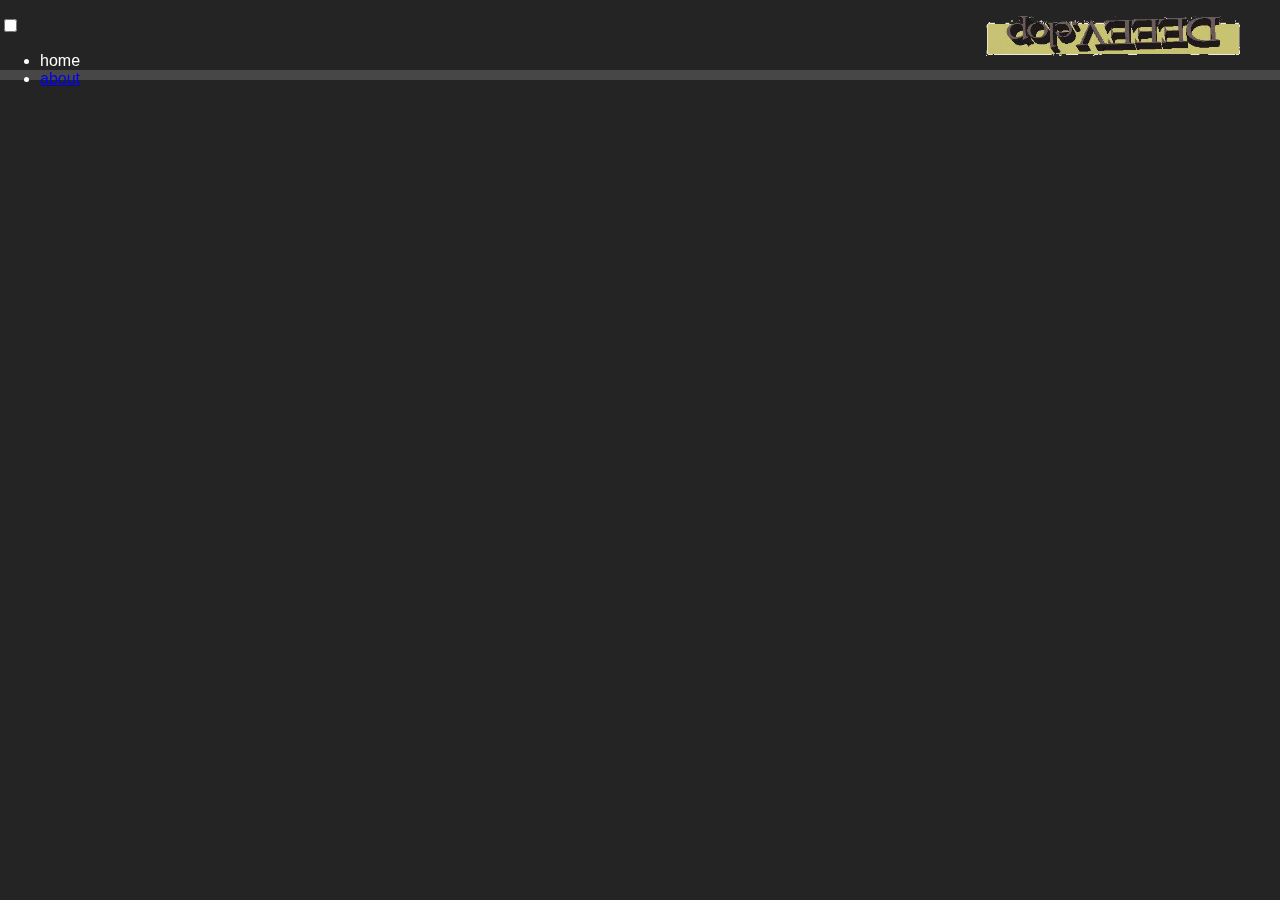
==== buy.html @ 8c0a60e8 "Add video background" ====
<!DOCTYPE html>
<html lang="en">

<head>
    <meta charset="UT-8" />
    <title>DEEEV</title>
    <link rel="stylesheet" href="style.css" type="text/css" />
</head>

<body>
    <!-- Start of page header -->
    <header class="header">
        <figure>
            <img class="logo" src="./img/logo-1.png" alt="Deeevelop logo">
        </figure>
        <input class="menu-btn" type="checkbox" id="menu-btn" />
        <ul class="menu">
            <li class="button"><a class="active"> home </a>
            </li>
            <li class="button"><a href="./.html">about</a>
            </li>
        </ul>
    </header>
    <!-- End of page header -->

    <section>


    </section>
</body>

</html>
---- style.css ----
html {
    margin: 0;
    padding: 0;
}

body {
    position: absolute;
    margin: 0;
    padding: 0;
    background-color: #242424;
    width: 100%;
    font-family: "Inter", sans-serif;
}

.header {
    background-color: #242424;
    margin: 0;
    position: fixed;
    width: 100%;
    height: 70px;
    color: #fff;
    border-bottom: 10px solid #474747;
    z-index: 5;
}

.logo {
    float: right;
    padding: 0px 0;
    margin-left: 30px;
    height: 40px;
}

#timelapse {
    position: fixed;
    right: 0;
    bottom: 0;
    top: 0;
    left: 0;
    min-width: 100%;
    min-height: 100%;
    z-index: 1;
}

#still {
    padding: 40px;
    width: 100%;
    margin-top: -250px;
    height: 700px;
    position: fixed;
    background-color: transparent;
    font-family: "Inter", sans-serif;
    background-image: url(img/teelight2.png), url(img/teedark2.png);
    background-position: left top, left top;
    background-repeat: no-repeat, no-repeat;
    background-size: 700px 500px, 670px 550px;
    z-index: 2;
}

.scrolls {
    z-index: 3;
    position: relative;
    margin-bottom: 190px;
}

.scrolls img {
    margin-top: -220px;
    margin-left: 170px;
    float: left;
    position: relative;
}

h2 {
    position: relative;
    font-size: 60px;
    font-family: Georgia, serif, sans-serif;
    margin-top: 420px;
    font-weight: 4000;
}

h3 {
    position: relative;
    font-family: "Cochin", Georgia, serif, sans-serif;
    font-size: 30px;
    background-color: #c997ceed;
    /* margin-right: 800px;
    margin-left: 500px; */
    height: 50px;
    width: 100px;
    left: 500px;
    bottom: 40px;
    color: "black";
    text-align: center;
    z-index: 3;
}

h3:hover {
    background-color: rgba(0, 255, 255, 0.65);
    cursor: pointer;
    color: #000;
}

a:link a:visited a:hover a:active {
    color: "black";
}

.text {
    margin-left: -70;
}
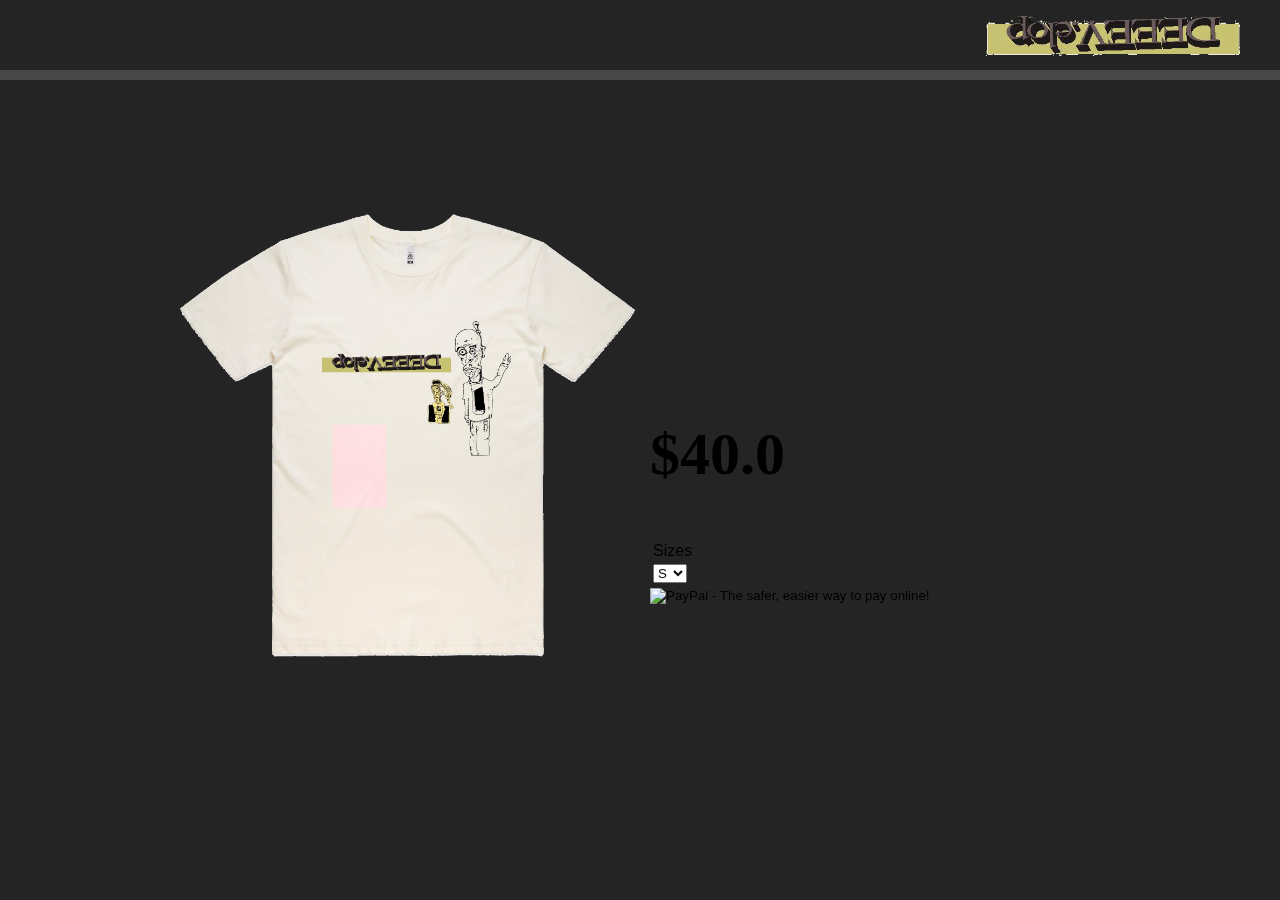
==== commit ae3f260c: "Add PayPal to buy page" ====
--- a/buy.html
+++ b/buy.html
@@ -25,6 +25,36 @@
 
     <section>
 
+        <!-- The video -->
+        <video autoplay muted loop id="timelapse">
+            <source src="timelaspe.mp4" type="video/mp4">
+        </video>
+
+        <div class="scrolls">
+            <img src="img/tee1.png" alt="first t-shirt option" class="tee" width="480" height="470" />
+            <div class="text">
+                <h2>$40.0</h2>
+                <form action="https://www.paypal.com/cgi-bin/webscr" method="post" target="_top">
+                    <input type="hidden" name="cmd" value="_s-xclick">
+                    <input type="hidden" name="hosted_button_id" value="654EADQP4PHX6">
+                    <table>
+                        <tr>
+                            <td><input type="hidden" name="on0" value="Sizes">Sizes</td>
+                        </tr>
+                        <tr>
+                            <td><select name="os0">
+                        <option value="S">S </option>
+                        <option value="M">M </option>
+                        <option value="L">L </option>
+                    </select> </td>
+                        </tr>
+                    </table>
+                    <input type="image" src="https://www.paypalobjects.com/en_US/i/btn/btn_buynowCC_LG.gif" border="0" name="submit" alt="PayPal - The safer, easier way to pay online!">
+                    <img alt="" border="0" src="https://www.paypalobjects.com/en_US/i/scr/pixel.gif" width="1" height="1">
+                </form>
+            </div>
+        </div>
+
 
     </section>
 </body>
--- a/style.css
+++ b/style.css
@@ -78,18 +78,10 @@
 }
 
 h3 {
-    position: relative;
     font-family: "Cochin", Georgia, serif, sans-serif;
     font-size: 30px;
     background-color: #c997ceed;
-    /* margin-right: 800px;
-    margin-left: 500px; */
-    height: 50px;
-    width: 100px;
-    left: 500px;
-    bottom: 40px;
     color: "black";
-    text-align: center;
     z-index: 3;
 }
 
@@ -103,6 +95,98 @@
     color: "black";
 }
 
-.text {
-    margin-left: -70;
-}+
+/* #region hamburger menu */
+
+.header .menu {
+    background-color: #474747;
+    width: 150px;
+    clear: both;
+    height: 0;
+    transition: height 0.2s ease-out;
+    z-index: 0;
+}
+
+.header ul {
+    margin-top: 80px;
+    padding: 0;
+    list-style: none;
+    overflow: hidden;
+    width: auto;
+    cursor: pointer;
+}
+
+.header ul a {
+    display: block;
+    padding: 15px;
+    text-decoration: none;
+    color: aqua;
+    font-weight: 400;
+}
+
+.header .menu-icon {
+    padding: 20px 30px;
+    position: relative;
+    float: left;
+    cursor: pointer;
+    z-index: 5;
+}
+
+.header .menu-icon .nav-icon {
+    background: #875fa4;
+    display: block;
+    height: 3px;
+    width: 20px;
+    position: relative;
+    transition: background 0.2s ease-out;
+}
+
+.header .menu-icon .nav-icon:before {
+    background: #875fa4;
+    content: "";
+    display: block;
+    height: 100%;
+    position: absolute;
+    width: 100%;
+    transition: all 0.2s ease-out;
+    top: 7px;
+}
+
+.header .menu-icon .nav-icon:after {
+    background: #875fa4;
+    content: "";
+    display: block;
+    height: 100%;
+    position: absolute;
+    width: 100%;
+    top: -7px;
+    transition: all 0.2s ease-out;
+}
+
+
+/* menu-btn ads the animation of the icon when clicked */
+
+.header .menu-btn {
+    display: none;
+}
+
+.header .menu-btn:checked~.menu {
+    height: 100px;
+}
+
+.header .menu-btn:checked~.menu-icon .nav-icon {
+    background: transparent;
+}
+
+.header .menu-btn:checked~.menu-icon .nav-icon::before {
+    transform: rotate(-45deg);
+    top: 0;
+}
+
+.header .menu-btn:checked~.menu-icon .nav-icon:after {
+    transform: rotate(45deg);
+    top: 0;
+}
+
+
+/* #endregion */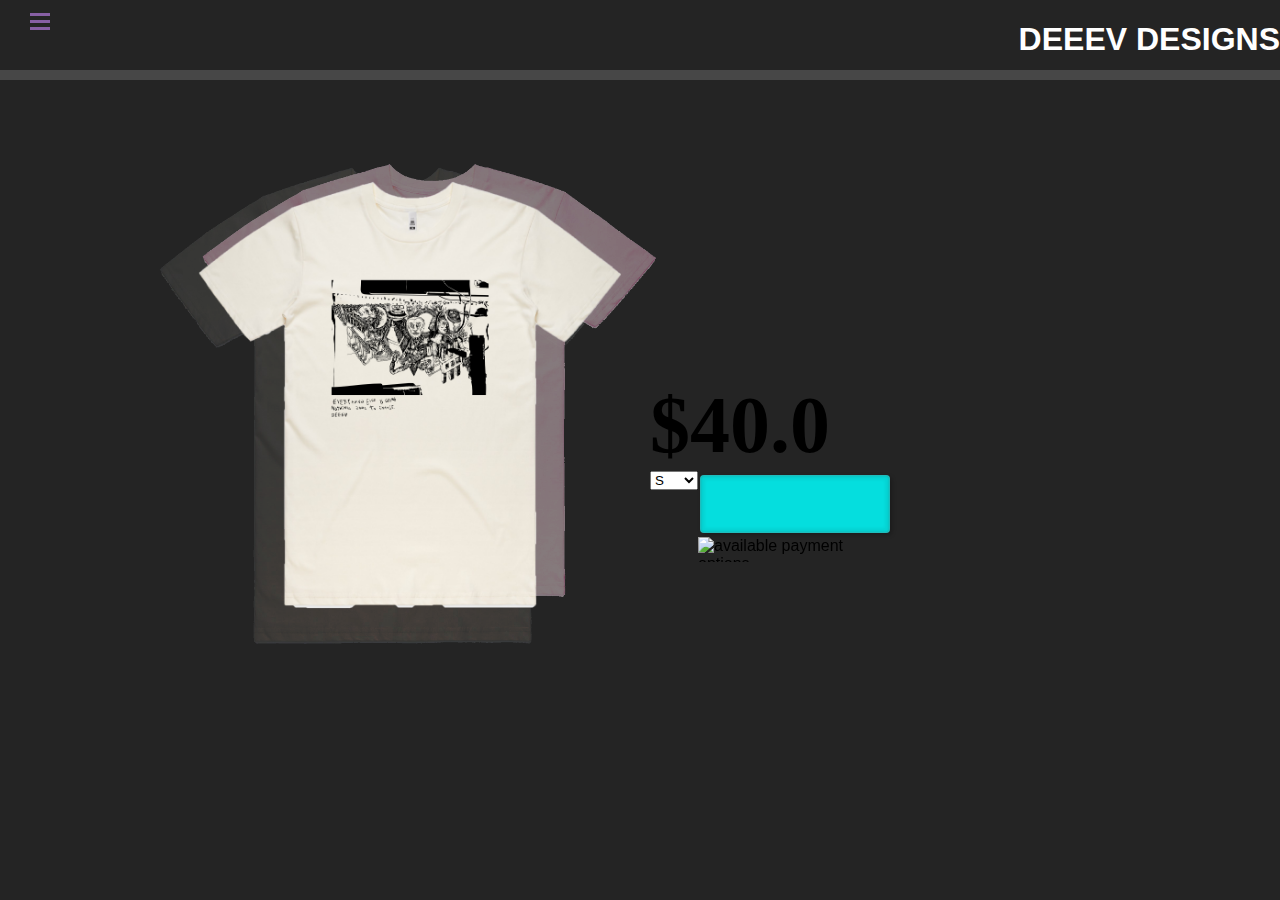
==== commit ad5e430b: "Edit buy button" ====
--- a/buy.html
+++ b/buy.html
@@ -4,20 +4,25 @@
 <head>
     <meta charset="UT-8" />
     <title>DEEEV</title>
-    <link rel="stylesheet" href="style.css" type="text/css" />
+    <link rel="stylesheet" href="style2.css" type="text/css" />
 </head>
 
 <body>
     <!-- Start of page header -->
     <header class="header">
-        <figure>
+        <!-- <figure>
             <img class="logo" src="./img/logo-1.png" alt="Deeevelop logo">
-        </figure>
+        </figure> -->
+        <!-- below screws up menu layout but unsure why -->
+        <h1 class="logo">DEEEV DESIGNS</h1>
         <input class="menu-btn" type="checkbox" id="menu-btn" />
+        <label class="menu-icon" for="menu-btn">
+          <span class="nav-icon"></span>
+        </label>
         <ul class="menu">
-            <li class="button"><a class="active"> home </a>
+            <li><a href="./index.html"> home </a>
             </li>
-            <li class="button"><a href="./.html">about</a>
+            <li><a href="./.html">about</a>
             </li>
         </ul>
     </header>
@@ -25,35 +30,42 @@
 
     <section>
 
+        <div id="still">
+        </div>
         <!-- The video -->
         <video autoplay muted loop id="timelapse">
             <source src="timelaspe.mp4" type="video/mp4">
         </video>
 
         <div class="scrolls">
-            <img src="img/tee1.png" alt="first t-shirt option" class="tee" width="480" height="470" />
+            <img src="img/tee4.png" alt="first t-shirt option" class="tee" width="480" height="470" />
             <div class="text">
                 <h2>$40.0</h2>
-                <form action="https://www.paypal.com/cgi-bin/webscr" method="post" target="_top">
+                <form action="https://www.paypal.com/cgi-bin/webscr" method="post" target="_top" id="sizes">
                     <input type="hidden" name="cmd" value="_s-xclick">
                     <input type="hidden" name="hosted_button_id" value="654EADQP4PHX6">
-                    <table>
-                        <tr>
-                            <td><input type="hidden" name="on0" value="Sizes">Sizes</td>
-                        </tr>
-                        <tr>
-                            <td><select name="os0">
+                    <tr>
+                        <td><input type="hidden" name="on0" value="Sizes"></td>
+                    </tr>
+
+                    <tr style="width:200px;">
+                        <td><select name="os0">
                         <option value="S">S </option>
                         <option value="M">M </option>
                         <option value="L">L </option>
+                        <option value="L">XL </option>
+                        <option value="L">XXL </option>
                     </select> </td>
-                        </tr>
+                    </tr>
                     </table>
-                    <input type="image" src="https://www.paypalobjects.com/en_US/i/btn/btn_buynowCC_LG.gif" border="0" name="submit" alt="PayPal - The safer, easier way to pay online!">
-                    <img alt="" border="0" src="https://www.paypalobjects.com/en_US/i/scr/pixel.gif" width="1" height="1">
                 </form>
+                <div id="buyBtn">
+                    <input type="submit" name="submit" value="" alt="PayPal - The safer, easier way to pay online!">
+                    <img src="https://www.paypalobjects.com/webstatic/en_US/i/buttons/cc-badges-ppmcvdam.png" alt="available payment options" id="paymentOptions" width="190" height="25" />
+                </div>
             </div>
         </div>
+
 
 
     </section>
--- a/style2.css
+++ b/style2.css
@@ -0,0 +1,269 @@
+@font-face {
+    font-family: "zai";
+    src: url(./fonts/zai_PencilTypewriter.ttf);
+}
+
+@font-face {
+    font-family: "vogue";
+    src: url(./fonts/Vogue.ttf);
+}
+
+html {
+    margin: 0;
+    padding: 0;
+}
+
+body {
+    position: absolute;
+    margin: 0;
+    padding: 0;
+    background-color: #242424;
+    width: 100%;
+    font-family: "Inter", sans-serif;
+}
+
+.header {
+    background-color: #242424;
+    margin: 0;
+    position: fixed;
+    width: 100%;
+    height: 70px;
+    color: #fff;
+    border-bottom: 10px solid #474747;
+    z-index: 5;
+}
+
+.logo {
+    float: right;
+    padding: 0px 0;
+    margin-left: 30px;
+    height: 40px;
+}
+
+
+/* #region hamburger menu */
+
+.header .menu {
+    background-color: #474747;
+    width: 150px;
+    clear: both;
+    height: 0;
+    transition: height 0.2s ease-out;
+    z-index: 0;
+}
+
+.header ul {
+    margin-top: 80px;
+    padding: 0;
+    list-style: none;
+    overflow: hidden;
+    font-family: Georgia, 'Times New Roman', Times, serif;
+    width: auto;
+    cursor: pointer;
+}
+
+.header ul a {
+    display: block;
+    padding: 15px;
+    text-decoration: none;
+    color: aqua;
+    font-weight: 400;
+}
+
+.header .menu-icon {
+    padding: 20px 30px;
+    position: relative;
+    float: left;
+    cursor: pointer;
+    z-index: 5;
+}
+
+.header .menu-icon .nav-icon {
+    background: #875fa4;
+    display: block;
+    height: 3px;
+    width: 20px;
+    position: relative;
+    transition: background 0.2s ease-out;
+}
+
+.header .menu-icon .nav-icon:before {
+    background: #875fa4;
+    content: "";
+    display: block;
+    height: 100%;
+    position: absolute;
+    width: 100%;
+    transition: all 0.2s ease-out;
+    top: 7px;
+}
+
+.header .menu-icon .nav-icon:after {
+    background: #875fa4;
+    content: "";
+    display: block;
+    height: 100%;
+    position: absolute;
+    width: 100%;
+    top: -7px;
+    transition: all 0.2s ease-out;
+}
+
+
+/* menu-btn ads the animation of the icon when clicked */
+
+.header .menu-btn {
+    display: none;
+}
+
+.header .menu-btn:checked~.menu {
+    height: 100px;
+}
+
+.header .menu-btn:checked~.menu-icon .nav-icon {
+    background: transparent;
+}
+
+.header .menu-btn:checked~.menu-icon .nav-icon::before {
+    transform: rotate(-45deg);
+    top: 0;
+}
+
+.header .menu-btn:checked~.menu-icon .nav-icon:after {
+    transform: rotate(45deg);
+    top: 0;
+}
+
+
+/* #endregion */
+
+#timelapse {
+    position: fixed;
+    right: 0;
+    bottom: 0;
+    top: 0;
+    left: 0;
+    min-width: 100%;
+    min-height: 100%;
+    z-index: 1;
+}
+
+#still {
+    padding: 40px;
+    width: 100%;
+    margin-top: -250px;
+    height: 700px;
+    position: fixed;
+    background-color: transparent;
+    background-image: url(img/teelight2.png), url(img/teedark2.png);
+    background-position: left top, left top;
+    background-repeat: no-repeat, no-repeat;
+    background-size: 700px 500px, 670px 550px;
+    z-index: 2;
+}
+
+.scrolls {
+    z-index: 3;
+    position: relative;
+    margin-bottom: 190px;
+}
+
+.tee {
+    margin-top: -220px;
+    margin-left: 170px;
+    float: left;
+    position: relative;
+}
+
+h2 {
+    position: relative;
+    font-size: 80px;
+    font-family: Georgia, serif, sans-serif;
+    margin-top: 380px;
+    font-weight: 4000;
+    margin-bottom: 0px;
+    margin-left: 200px;
+}
+
+.buy {
+    font-family: "zai", Georgia, serif, sans-serif;
+    font-size: 35px;
+    background-color: #c997ceed;
+    color: black;
+    z-index: 3;
+    margin-top: 0;
+    padding: 3px;
+}
+
+p {
+    font-size: 30px;
+    background-color: aqua;
+    font-family: "vogue", Georgia, 'Times New Roman', Times, serif;
+}
+
+h3 a:hover {
+    background-color: rgba(0, 255, 255, 0.65);
+    cursor: pointer;
+    color: #000;
+}
+
+input[type=submit] {
+    color: black;
+    box-shadow: inset 0 0 2px 0 rgba(255, 255, 255, .4), inset 0 0 3px 0 rgba(0, 0, 0, .4), inset 0 0 3px 5px rgba(0, 0, 0, .05), 2px 2px 4px 0 rgba(0, 0, 0, .25);
+    cursor: pointer;
+    height: 58px;
+    margin: 4px 2px;
+    border: none;
+    width: 190px;
+    font-family: "vogue", Georgia, 'Times New Roman', Times, serif;
+    font-size: 20px;
+    border-radius: 4px;
+    background-color: rgba(0, 255, 255, 0.85);
+    background-image: url(https://www.paypalobjects.com/webstatic/en_US/i/buttons/PP_logo_h_150x38.png);
+    background-position: 20px 10px;
+    background-repeat: no-repeat;
+    background-size: 150px 38px;
+}
+
+input[type=submit]:before,
+input[type=submit]:after {
+    content: '';
+    display: block;
+    position: absolute;
+    left: 2px;
+    right: 2px;
+    height: 3px;
+}
+
+input[type=submit]:before {
+    top: 0;
+    border-bottom-left-radius: 4px;
+    border-bottom-right-radius: 4px;
+    background: rgba(255, 255, 255, .6);
+    box-shadow: 0 1px 2px 0 rgba(255, 255, 255, .6);
+}
+
+input[type=submit]:after {
+    bottom: 0;
+    border-top-left-radius: 4px;
+    border-top-right-radius: 4px;
+    background: rgba(0, 0, 0, .15);
+    box-shadow: 0 -1px 2px 0 rgba(0, 0, 0, .15);
+}
+
+#paymentOptions {
+    margin: 0;
+    display: block;
+}
+
+#buyBtn {
+    float: left;
+}
+
+#sizes {
+    float: left;
+}
+
+table {
+    float: left;
+}